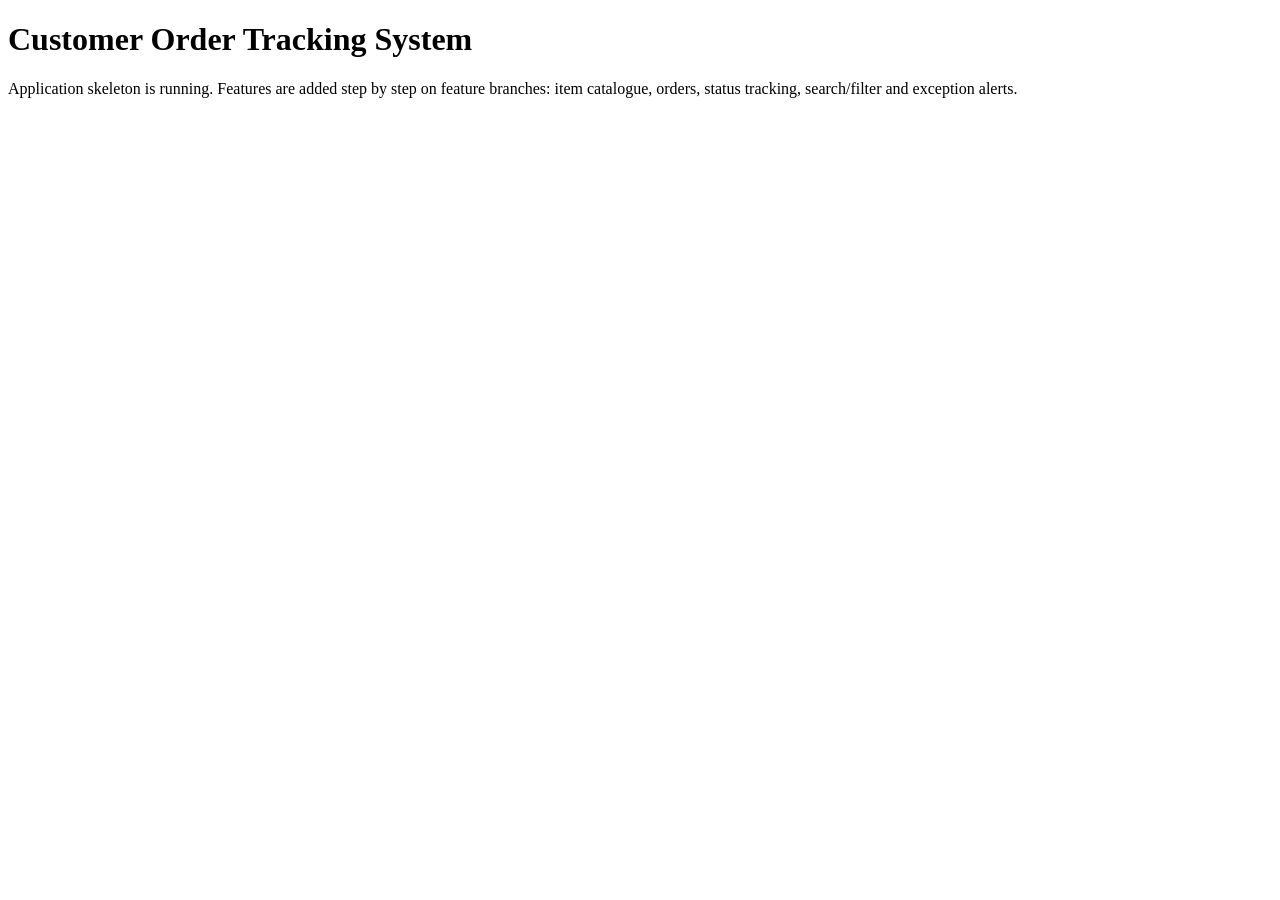
==== src/main/resources/templates/index.html @ f15413b4 "feat: add dashboard page and shared layout" ====
<!DOCTYPE html>
<html xmlns:th="http://www.thymeleaf.org">
<head th:replace="~{fragments :: head('Dashboard')}"></head>
<body>
<header th:replace="~{fragments :: nav}"></header>
<main>
  <h1>Customer Order Tracking System</h1>
  <div th:replace="~{fragments :: messages}"></div>
  <p id="skeleton-note">Application skeleton is running. Features are added step by step on feature branches:
     item catalogue, orders, status tracking, search/filter and exception alerts.</p>
</main>
</body>
</html>
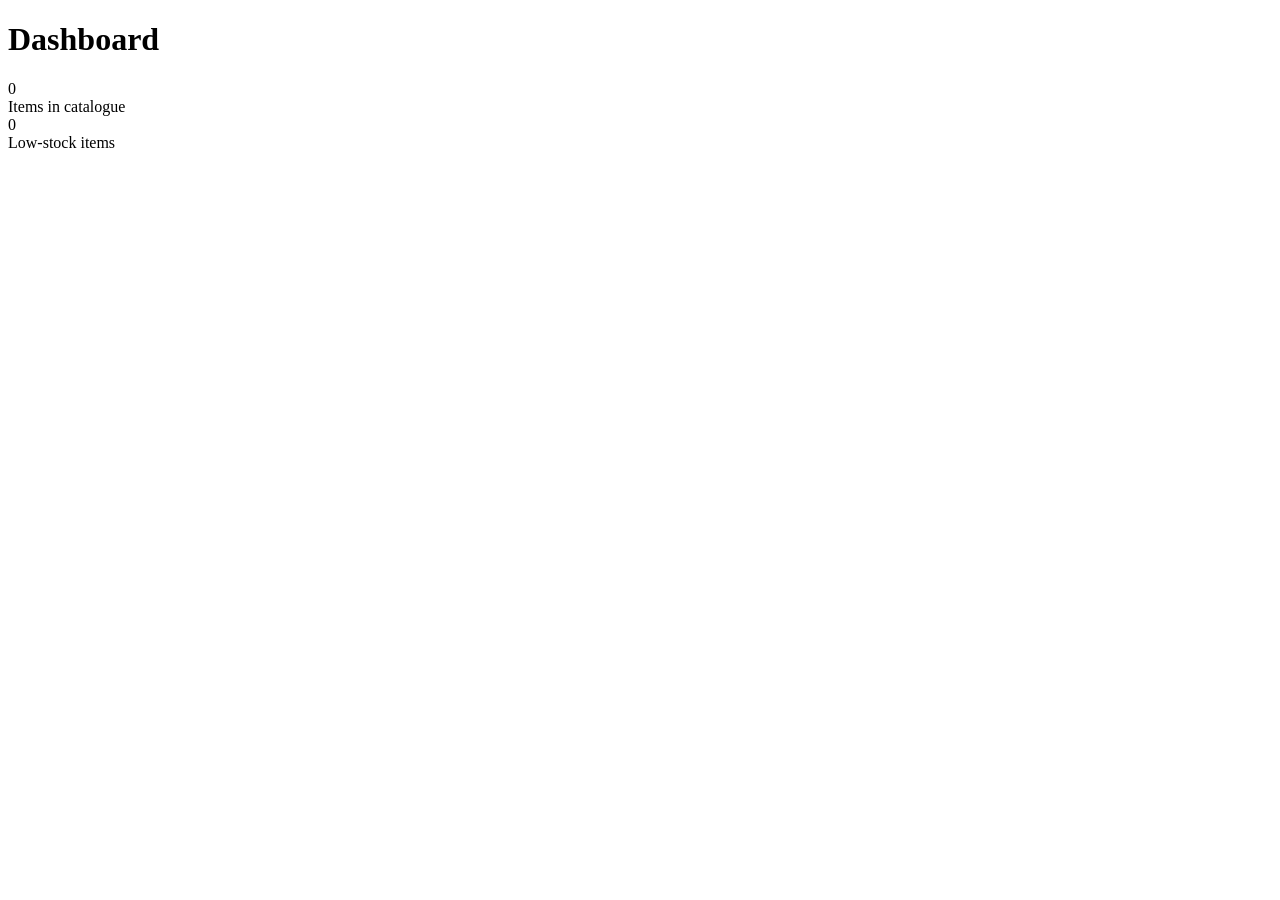
==== commit 169b0877: "feat: add alerts page and dashboard low-stock count" ====
--- a/src/main/resources/templates/index.html
+++ b/src/main/resources/templates/index.html
@@ -4,10 +4,12 @@
 <body>
 <header th:replace="~{fragments :: nav}"></header>
 <main>
-  <h1>Customer Order Tracking System</h1>
+  <h1>Dashboard</h1>
   <div th:replace="~{fragments :: messages}"></div>
-  <p id="skeleton-note">Application skeleton is running. Features are added step by step on feature branches:
-     item catalogue, orders, status tracking, search/filter and exception alerts.</p>
+  <div class="cards">
+    <div class="card"><div class="num" id="count-items" th:text="${itemCount}">0</div>Items in catalogue</div>
+    <div class="card warn"><div class="num" id="count-lowstock" th:text="${lowStockCount}">0</div>Low-stock items</div>
+  </div>
 </main>
 </body>
 </html>
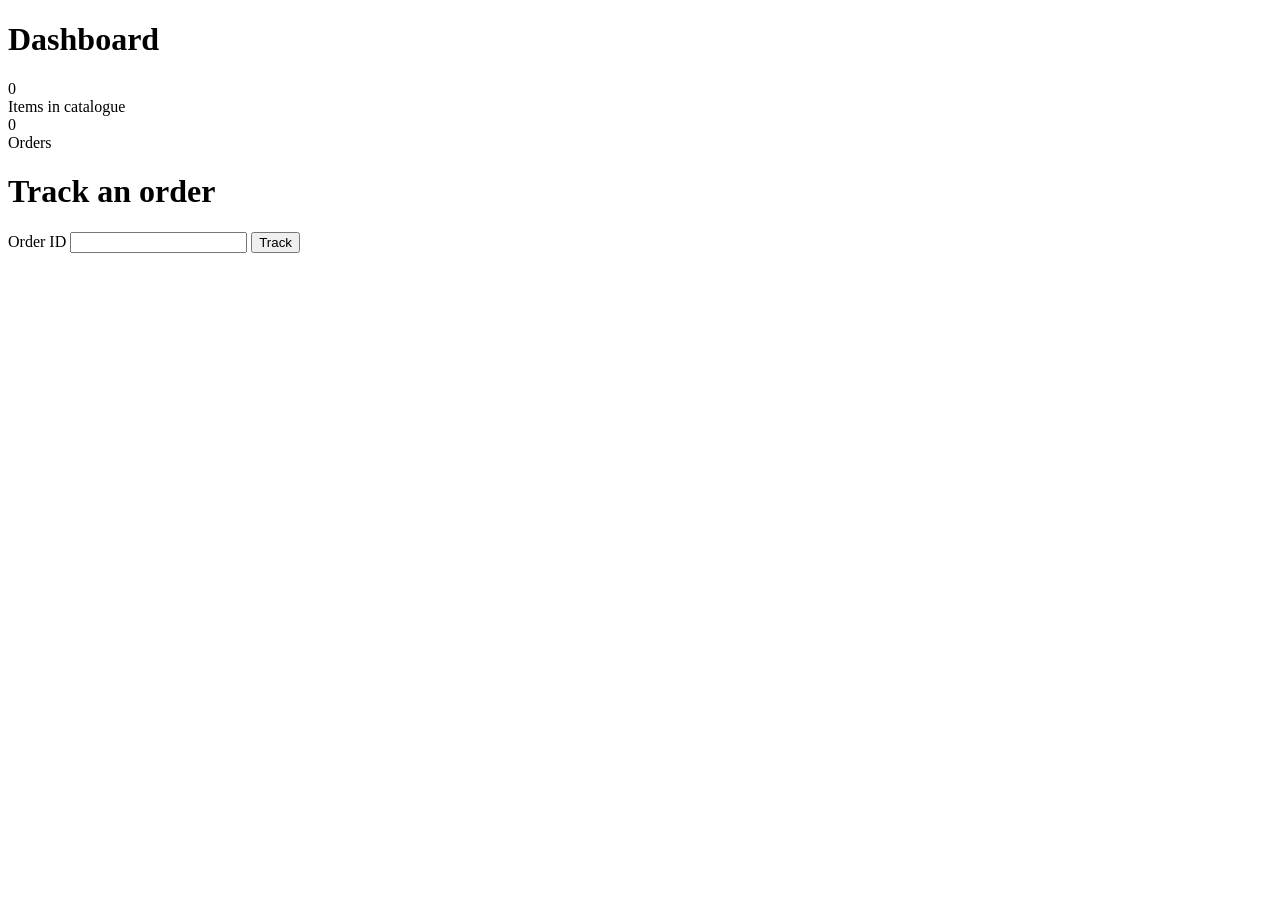
==== commit 449a90a9: "feat: add order tracking and dashboard counts" ====
--- a/src/main/resources/templates/index.html
+++ b/src/main/resources/templates/index.html
@@ -8,8 +8,14 @@
   <div th:replace="~{fragments :: messages}"></div>
   <div class="cards">
     <div class="card"><div class="num" id="count-items" th:text="${itemCount}">0</div>Items in catalogue</div>
-    <div class="card warn"><div class="num" id="count-lowstock" th:text="${lowStockCount}">0</div>Low-stock items</div>
+    <div class="card"><div class="num" id="count-orders" th:text="${orderCount}">0</div>Orders</div>
   </div>
+  <h1>Track an order</h1>
+  <form th:action="@{/track}" method="get">
+    <label for="id">Order ID</label>
+    <input type="number" id="id" name="id" min="1" required>
+    <button type="submit" id="track-btn">Track</button>
+  </form>
 </main>
 </body>
 </html>
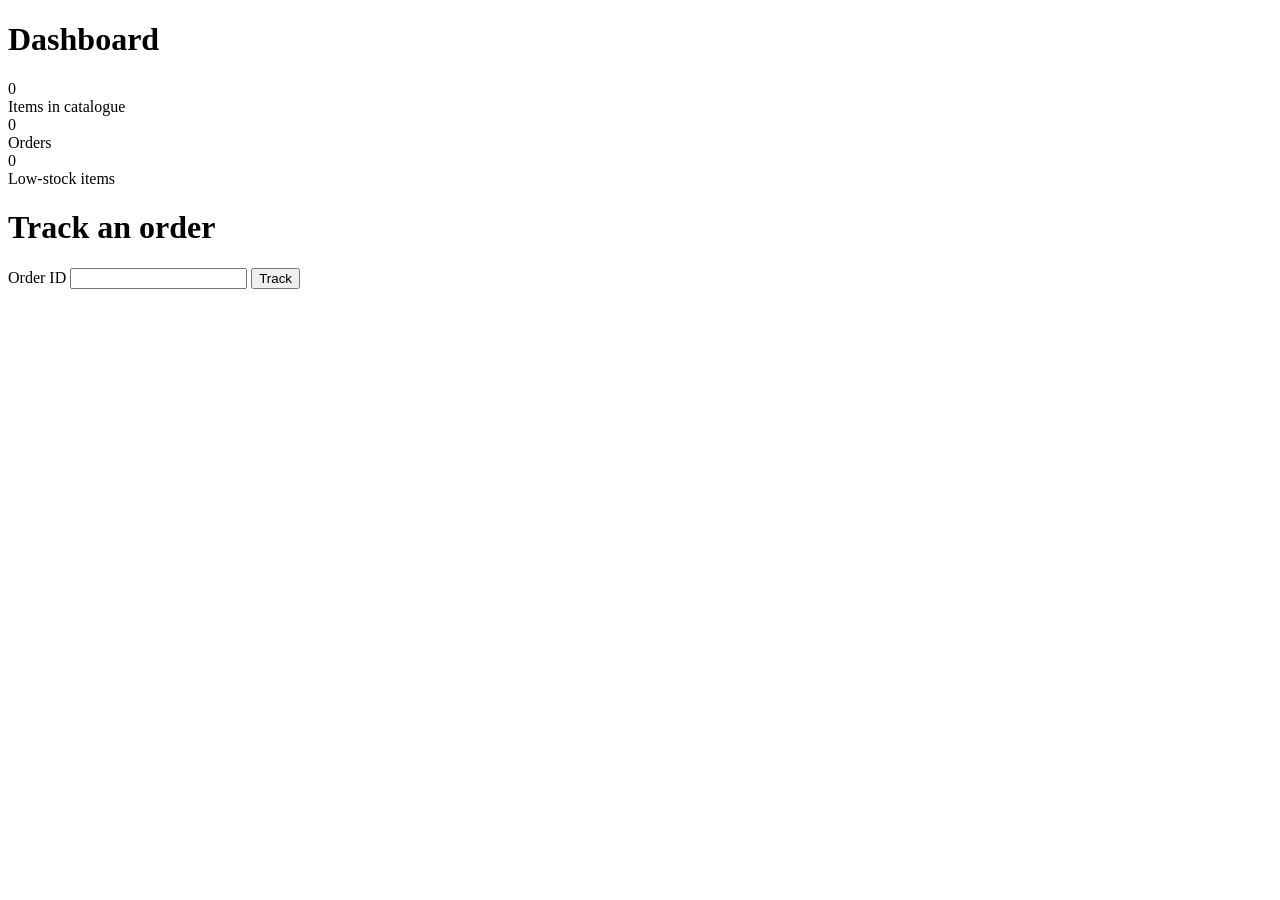
==== commit 249dff83: "merge: resolve conflicts with develop in navigation, dashboard and HomeController" ====
--- a/src/main/resources/templates/index.html
+++ b/src/main/resources/templates/index.html
@@ -9,6 +9,7 @@
   <div class="cards">
     <div class="card"><div class="num" id="count-items" th:text="${itemCount}">0</div>Items in catalogue</div>
     <div class="card"><div class="num" id="count-orders" th:text="${orderCount}">0</div>Orders</div>
+    <div class="card warn"><div class="num" id="count-lowstock" th:text="${lowStockCount}">0</div>Low-stock items</div>
   </div>
   <h1>Track an order</h1>
   <form th:action="@{/track}" method="get">
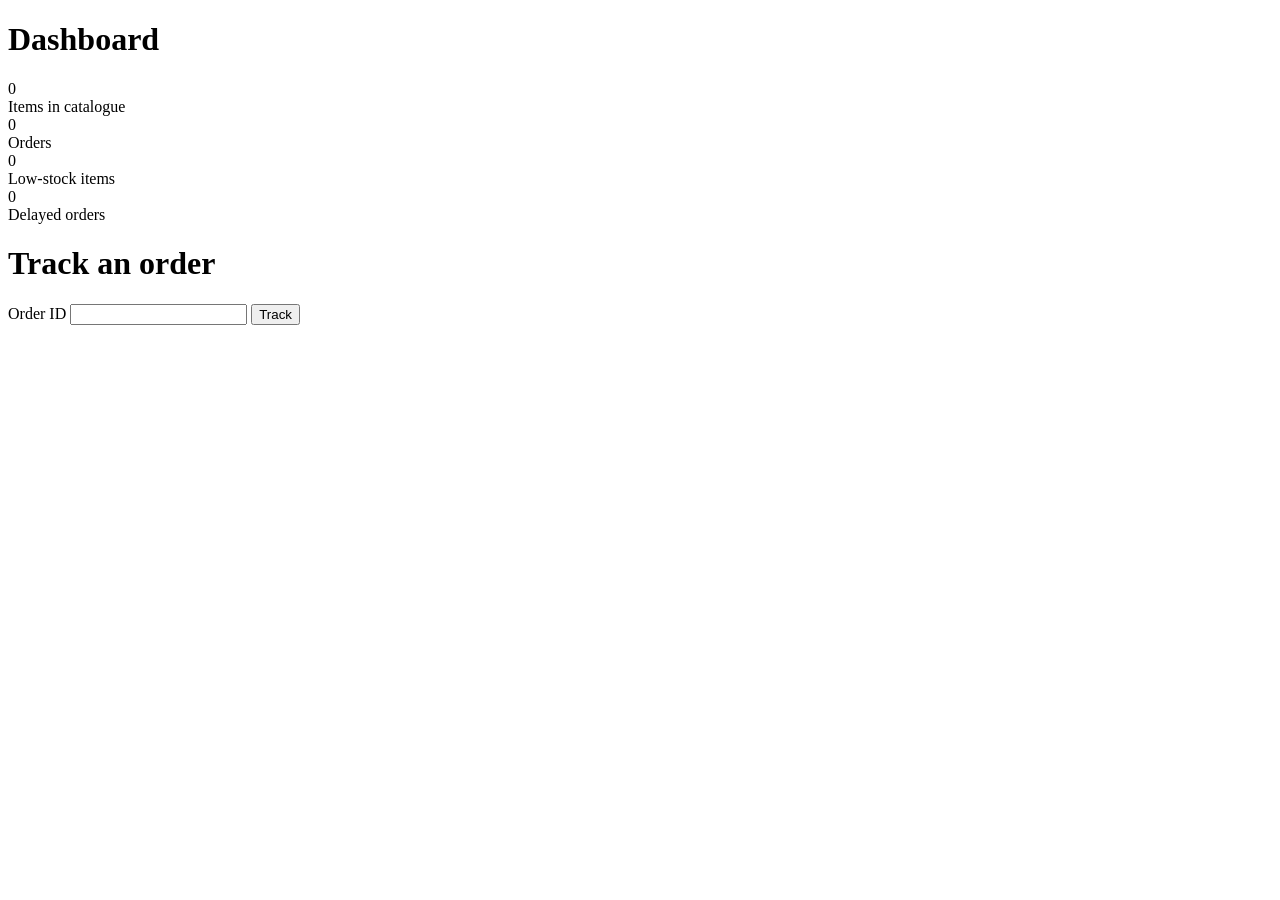
==== commit 223939ed: "feat: add delayed order alert" ====
--- a/src/main/resources/templates/index.html
+++ b/src/main/resources/templates/index.html
@@ -10,6 +10,7 @@
     <div class="card"><div class="num" id="count-items" th:text="${itemCount}">0</div>Items in catalogue</div>
     <div class="card"><div class="num" id="count-orders" th:text="${orderCount}">0</div>Orders</div>
     <div class="card warn"><div class="num" id="count-lowstock" th:text="${lowStockCount}">0</div>Low-stock items</div>
+    <div class="card warn"><div class="num" id="count-delayed" th:text="${delayedCount}">0</div>Delayed orders</div>
   </div>
   <h1>Track an order</h1>
   <form th:action="@{/track}" method="get">
